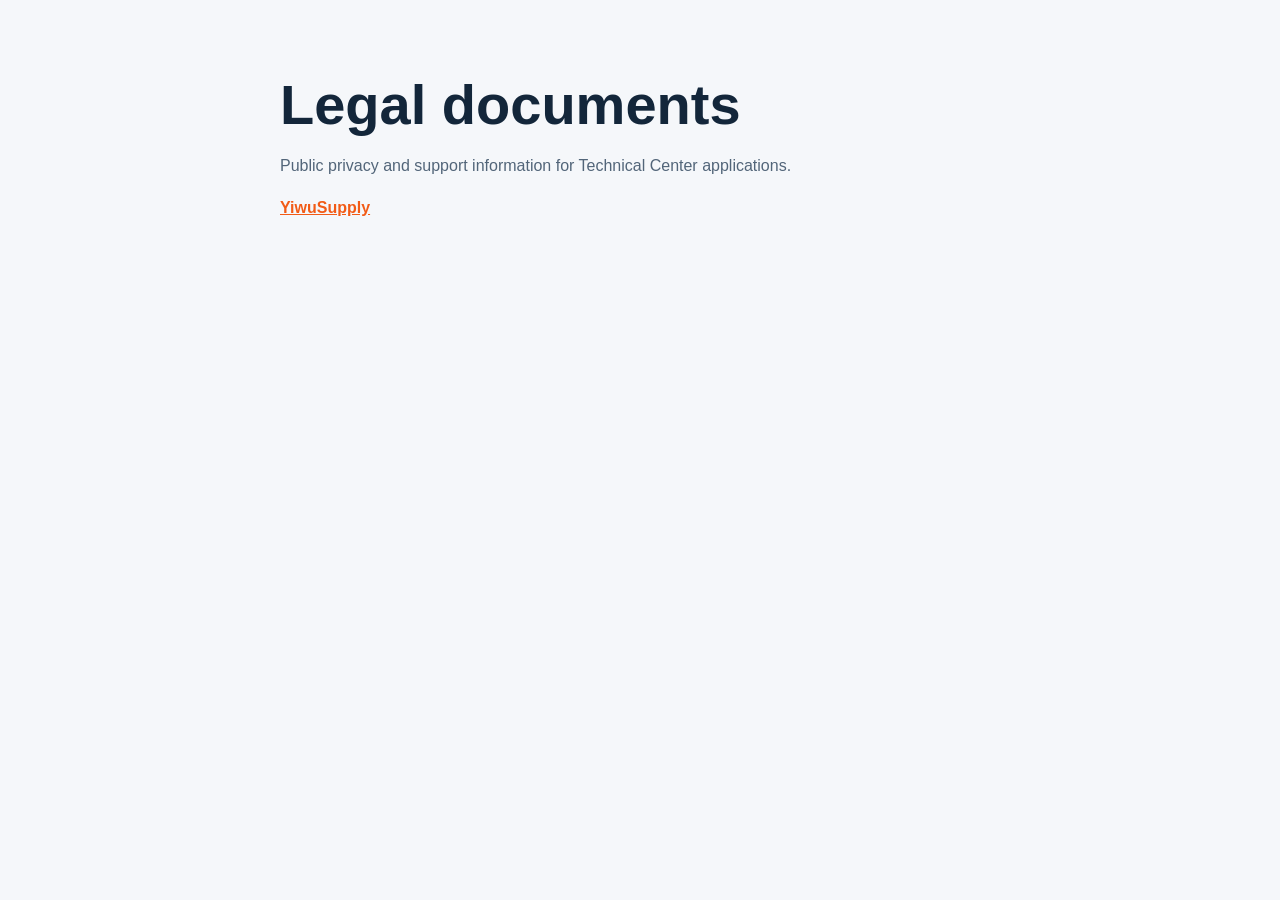
==== index.html @ 177dae67 "docs: publish YiwuSupply legal pages" ====
<!doctype html>
<html lang="en">
<head>
  <meta charset="utf-8">
  <meta name="viewport" content="width=device-width, initial-scale=1">
  <meta name="description" content="Technical Center public legal and support documents.">
  <title>Technical Center Legal Documents</title>
  <style>
    :root { color-scheme: light dark; font-family: -apple-system, BlinkMacSystemFont, "Segoe UI", sans-serif; }
    body { margin: 0; background: #f5f7fa; color: #13263a; }
    main { max-width: 720px; margin: 0 auto; padding: 72px 24px; }
    h1 { font-size: clamp(2rem, 7vw, 3.5rem); margin: 0 0 16px; }
    p { color: #526579; line-height: 1.65; }
    a { color: #f25b16; font-weight: 700; }
    @media (prefers-color-scheme: dark) {
      body { background: #0f1f2f; color: #f7f9fb; }
      p { color: #b7c2ce; }
    }
  </style>
</head>
<body>
  <main>
    <h1>Legal documents</h1>
    <p>Public privacy and support information for Technical Center applications.</p>
    <p><a href="yiwusourcing/">YiwuSupply</a></p>
  </main>
</body>
</html>
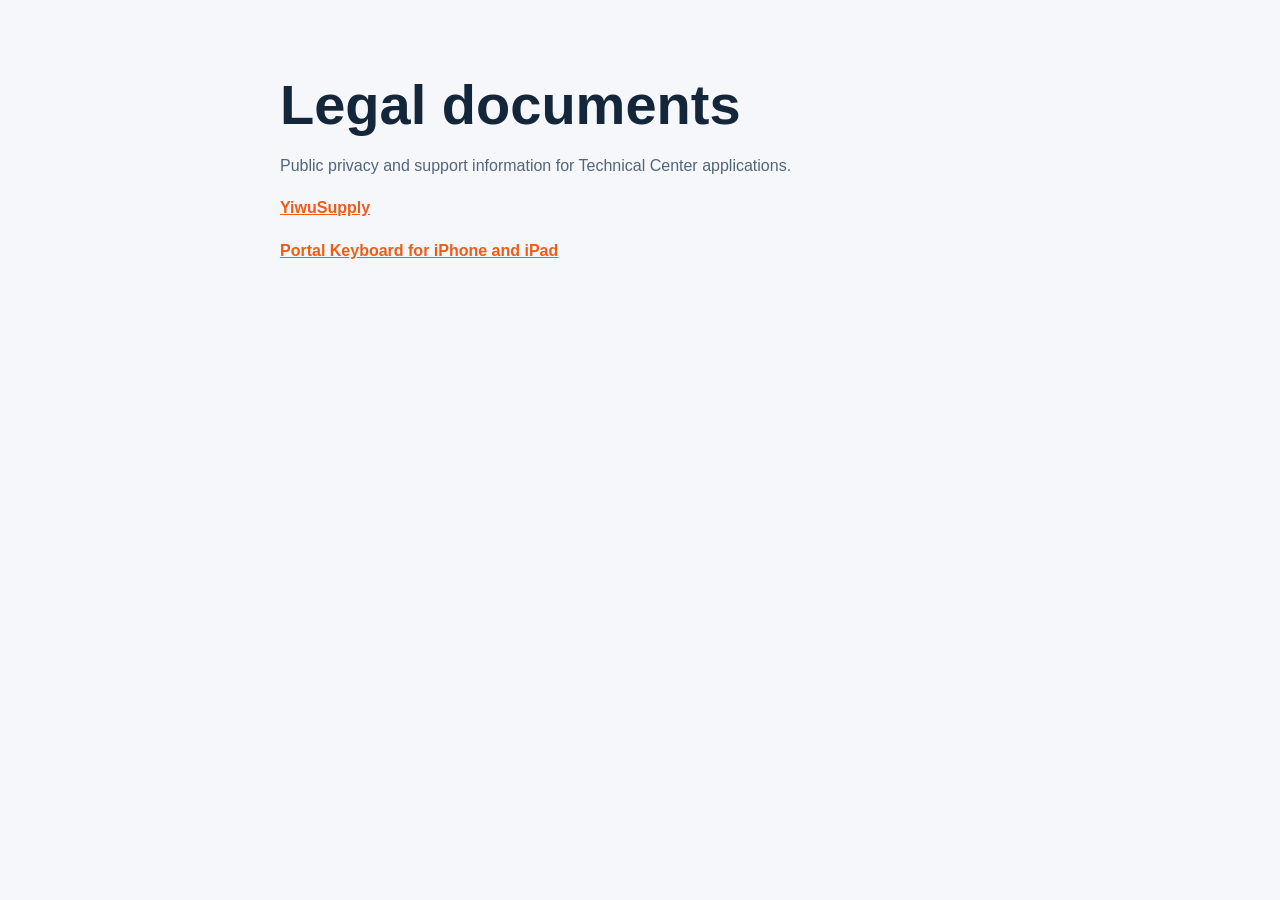
==== commit c860efc6: "Add Portal Keyboard iOS privacy policy and data credits" ====
--- a/index.html
+++ b/index.html
@@ -23,6 +23,7 @@
     <h1>Legal documents</h1>
     <p>Public privacy and support information for Technical Center applications.</p>
     <p><a href="yiwusourcing/">YiwuSupply</a></p>
+    <p><a href="portal/privacy/">Portal Keyboard for iPhone and iPad</a></p>
   </main>
 </body>
 </html>
